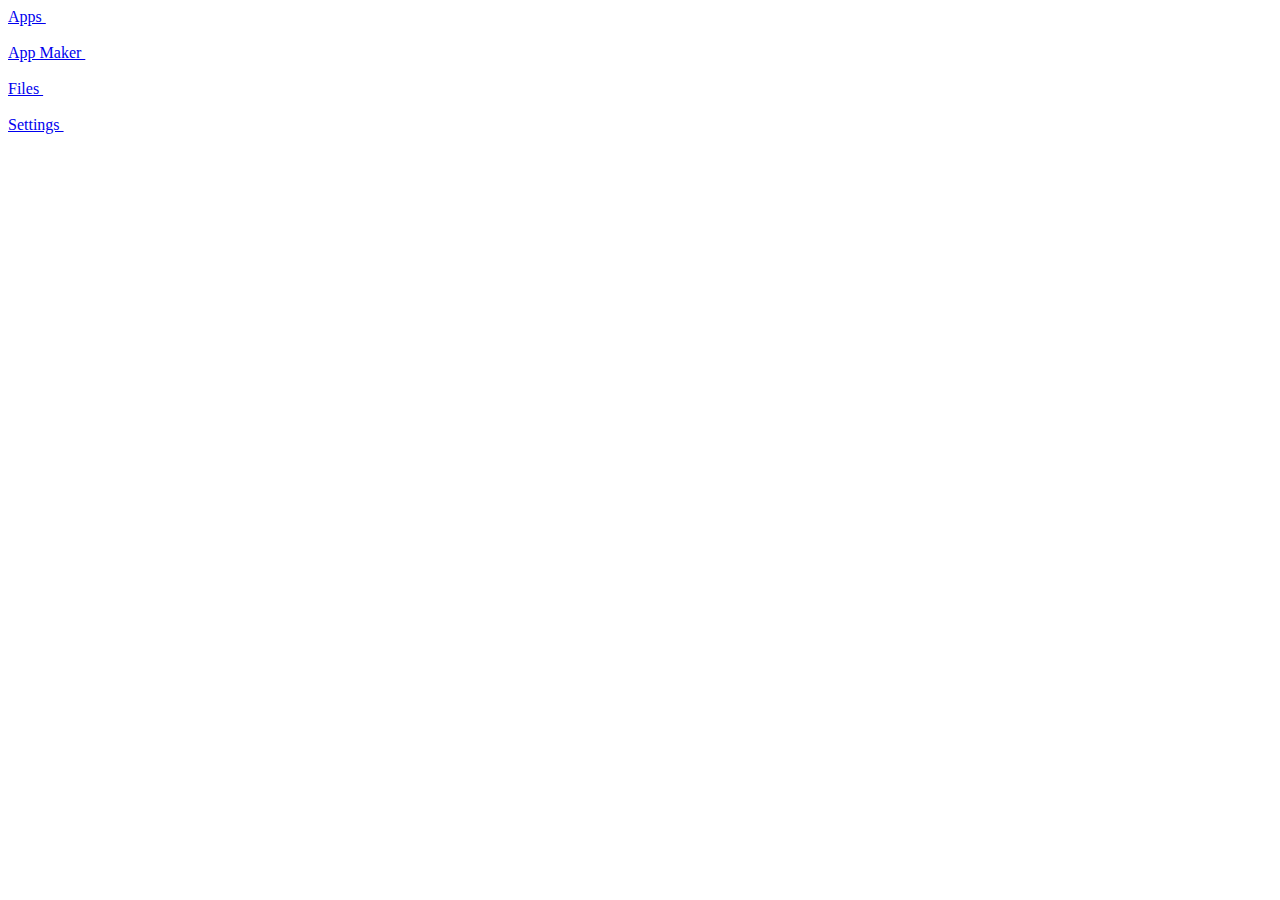
==== SOURCE/index.html @ 521ca657 "Create index.html" ====
<!DOCTYPE html>
<!--
Muffin Stack
Mink Main Menu
!-->

<head>

<link rel="stylesheet" type="text/css" href="APP/res/mink.css">
<link rel="stylesheet" type="text/css" href="APP/res/icons-white.css">
<script type="text/javascript" src="APP/res/mink.js"></script>

</head>

<style type="text/css">
</style>

<html lang="en-US">

	<body>

<div id="body">

<a href="APP/com.mink.apps/app.html">
Apps <img icon="box-3x3" />
</a>
<br /><br />

<a href="APP/com.mink.app maker/app.html">
App Maker <img icon="edit" />
</a>
<br /><br />

<a href="APP/com.mink.files/app.html">
Files <img icon="folder-open" />
</a>
<br /><br />

<a href="APP/com.mink.settings/app.html">
Settings <img icon="gear" />
</a>
<br /><br />

<a href="http://google.com/search?q=mink+cbos" style="background-color:#ffffff;width:100px;height:100px;" icon="mink">
</a>
<br /><br />

<div id="Toast-Message"></div>
</br /><br />
<br /><br />
</div>
	</body>

</html>
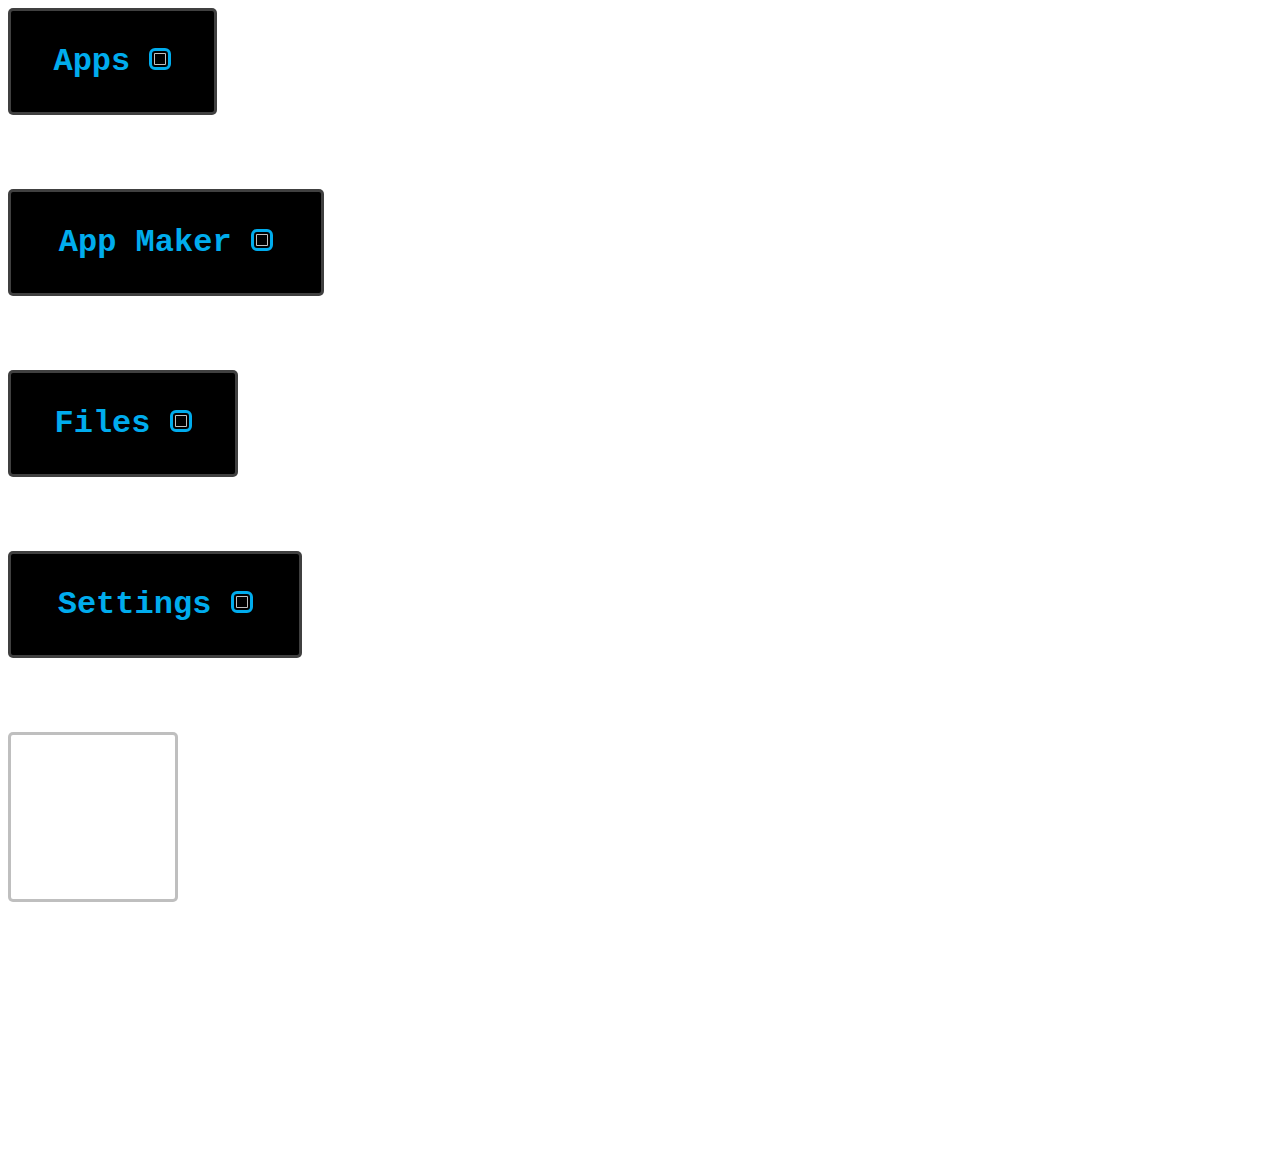
==== commit 18b271f0: "Quick update" ====
--- a/SOURCE/index.html
+++ b/SOURCE/index.html
@@ -1,54 +1,45 @@
 <!DOCTYPE html>
-<!--
-Muffin Stack
-Mink Main Menu
-!-->
+<html lang="en-US">
+	<!--
+		Muffin Stack
+		Mink Main Menu
+	!-->
 
 <head>
-
-<link rel="stylesheet" type="text/css" href="APP/res/mink.css">
-<link rel="stylesheet" type="text/css" href="APP/res/icons-white.css">
-<script type="text/javascript" src="APP/res/mink.js"></script>
-
+	<link rel="stylesheet" type="text/css" href="APP/res/mink.css">
+	<link rel="stylesheet" type="text/css" href="APP/res/icons-white.css">
+	<script type="text/javascript" src="APP/res/mink.js"></script>
+	<style type="text/css"></style>
 </head>
 
-<style type="text/css">
-</style>
+<body>
+	<div id="body">
+		<a href="APP/com.mink.apps/app.html">
+			Apps <img icon="box-3x3" />
+		</a>
+		<br /><br />
 
-<html lang="en-US">
+		<a href="APP/com.mink.app maker/app.html">
+			App Maker <img icon="edit" />
+		</a>
+		<br /><br />
 
-	<body>
+		<a href="APP/com.mink.files/app.html">
+			Files <img icon="folder-open" />
+		</a>
+		<br /><br />
 
-<div id="body">
+		<a href="APP/com.mink.settings/app.html">
+			Settings <img icon="gear" />
+		</a>
+		<br /><br />
 
-<a href="APP/com.mink.apps/app.html">
-Apps <img icon="box-3x3" />
-</a>
-<br /><br />
+		<a href="http://google.com/search?q=mink+cbos" style="background-color:#ffffff;width:100px;height:100px;" icon="mink"></a>
+		<br /><br />
 
-<a href="APP/com.mink.app maker/app.html">
-App Maker <img icon="edit" />
-</a>
-<br /><br />
-
-<a href="APP/com.mink.files/app.html">
-Files <img icon="folder-open" />
-</a>
-<br /><br />
-
-<a href="APP/com.mink.settings/app.html">
-Settings <img icon="gear" />
-</a>
-<br /><br />
-
-<a href="http://google.com/search?q=mink+cbos" style="background-color:#ffffff;width:100px;height:100px;" icon="mink">
-</a>
-<br /><br />
-
-<div id="Toast-Message"></div>
-</br /><br />
-<br /><br />
-</div>
-	</body>
-
+		<div id="Toast-Message"></div>
+		</br /><br />
+		<br /><br />
+	</div>
+</body>
 </html>
--- a/SOURCE/APP/res/mink.css
+++ b/SOURCE/APP/res/mink.css
@@ -0,0 +1,180 @@
+/*
+Rose Garden Basic
+*/
+
+@font-face
+{
+font-family:ues;
+src:url(ues.ttf);
+}
+
+@font-face
+{
+font-family:michroma;
+src:url(michroma.ttf);
+}
+
+body
+{
+font-family:michroma,monoaco,monospace;
+color:#000000;
+background-color:#ffffff;
+width:100%;
+height:100%;
+font-size:2em;
+text-align:left;
+font-weight:bold;
+}
+
+button,[type=submit]
+{
+color:#000000;
+background-color:#00aced;
+border-style:solid;
+border-radius:5px;
+border-color:#00aced;
+}
+
+a,a:link,a:visited
+{
+color:#00aced;
+background-color:#000000;
+text-decoration:none;
+display:table-cell;
+text-align:center;
+width:90%;
+padding:1em;
+border-style:solid;
+border-radius:5px;
+border-color:rgba(128, 128, 128, 0.5);
+}
+/*
+[app]
+{
+color:#000000;
+background-color:rgba(0, 0, 0, 0);
+border-style:solid;
+border-radius:5px;
+border-color:#000000;
+display:table-cell;
+}
+*/
+
+#body
+{
+min-height:100%;
+height:auto;
+width:100%;
+}
+
+.button
+{
+float:right;
+border-color:#00aced;
+}
+
+.import-audio
+{
+background:url('audio.png');
+background-size:contain;
+z-index:9;
+}
+
+.import-video
+{
+width:100%;
+height:70%;
+background:url('video.png');
+background-size:contain;
+z-index:9;
+}
+
+textarea,[type=text]
+{
+background-color:#888888;
+color:#000000;
+border-style:solid;
+border-color:#00aced;
+}
+
+[type=password]
+{
+background-color:#00aced;
+color:#000000;
+border-style:solid;
+border-color:#000000;
+}
+
+[type=radio],[type=checkbox]
+{
+opacity:1;
+z-index:29;
+}
+
+.overlay-input
+{
+display:inline-block;
+position:relative;
+left:0;
+height:1em;
+width:1em;
+background-color:#888888;
+border-style:solid;
+border-radius:1em;
+}
+
+[type=checkbox]>.overlay-input
+{
+background-color:#ff0000;
+}
+
+select
+{
+background-color:#000000;
+color:#00aced;
+}
+
+[icon]
+{
+border-style:solid;
+border-radius:6px;
+border-color:#00aced;
+}
+
+.lock
+{
+background:url('lock.png');
+background-size:contain;
+}
+
+.unlock
+{
+background:url('unlock.png');
+background-size:contain;
+}
+
+#Toast-Message
+{
+margin-bottom:30px;
+margin-left:10%;
+max-width:80%;
+color:#ffffff;
+background-color:#000000;
+z-index:9;
+position:fixed;
+text-align:left;
+border-style:solid;
+border-color:#000000;
+border-radius:12px;
+visibility:hidden;
+}
+
+iframe
+{
+border-style:solid;
+max-width:95%;
+width:95%;
+max-height:90%;
+height:80%;
+border-color:#000000;
+}
--- a/SOURCE/APP/res/icons-white.css
+++ b/SOURCE/APP/res/icons-white.css
@@ -0,0 +1,1161 @@
+[icon-table],[icon-holder]
+{
+display:table;
+}
+
+[icon]
+{
+color:rgba(0,0,0,0);
+background-repeat:no-repeat;
+/*display:table-cell;*/
+background-color:000;
+padding:2px;
+width:12px;
+height:12px;
+}
+
+[icon*="mink"],[icon*="logo"]
+{
+background:url('mink-blue.png');
+background-size:contain;
+}
+
+[icon*="mink-white"],[icon*="logo-white"]
+{
+background:url('mink-white.png');
+background-size:contain;
+}
+
+[icon*="mink-orange"],[icon*="logo-orange"]
+{
+background:url('mink-orange.png');
+background-size:contain;
+}
+
+[icon*="mink-black"],[icon*="logo-black"]
+{
+background:url('mink-black.png');
+background-size:contain;
+}
+
+[icon*="mink-purple"],[icon*="logo-purple"]
+{
+background:url('mink-purple.png');
+background-size:contain;
+}
+
+[icon*="martini"],[icon*="drink"],[icon*="0"]
+{
+/*Martini*/
+left:0px;
+background:url('icons-white.png') 0px 0px;
+}
+
+[icon*="music"],[icon*="1"]
+{
+/*Music*/
+left:23px;
+background:url('icons-white.png') -23px 0px;
+}
+
+[icon*="search"],[icon*="2"]
+{
+/*Search*/
+left:47px;
+background:url('icons-white.png') -47px 0px;
+}
+
+[icon*="e-mail"],[icon*="3"]
+{
+/*e-mail*/
+left:71px;
+background:url('icons-white.png') -71px 0px;
+}
+
+[icon*="heart"],[icon*="4"]
+{
+/*Heart*/
+left:95px;
+background:url('icons-white.png') -95px 0px;
+}
+
+[icon*="star-active"],[icon*="5"]
+{
+/*Active Star*/
+left:119px;
+background:url('icons-white.png') -119px 0px;
+}
+
+[icon*="star-inactive"],[icon*="6"]
+{
+/*Inactive Star*/
+left:143px;
+background:url('icons-white.png') -143px 0px;
+}
+
+[icon*="person"],[icon*="7"]
+{
+/*Person*/
+left:167px;
+background:url('icons-white.png') -167px 0px;
+}
+
+[icon*="film"],[icon*="8"]
+{
+/*Video*/
+left:191px;
+background:url('icons-white.png') -191px 0px;
+}
+
+[icon*="box-2x2"],[icon*="9"]
+{
+/*2x2 box*/
+left:215px;
+background:url('icons-white.png') -215px 0px;
+}
+
+[icon*="box-3x3"],[icon*="10"]
+{
+/*3x3 box*/
+left:239px;
+background:url('icons-white.png') -239px 0px;
+}
+
+[icon*="list"],[icon*="11"]
+{
+/*List*/
+left:263px;
+background:url('icons-white.png') -263px 0px;
+}
+
+[icon*="true"],[icon*="12"]
+{
+/*Confirm*/
+left:288px;
+background:url('icons-white.png') -288px 0px;
+}
+
+[icon*="false"],[icon*="13"]
+{
+/*Deny*/
+left:311px;
+background:url('icons-white.png') -311px 0px;
+}
+
+[icon*="zoom-in"],[icon*="14"]
+{
+/*Zoom-in*/
+left:335px;
+background:url('icons-white.png') -335px 0px;
+}
+
+[icon*="zoom-out"],[icon*="15"]
+{
+/*Zoom-out*/
+left:359px;
+background:url('icons-white.png') -359px 0px;
+}
+
+[icon*="power"],[icon*="power-button"],[icon*="16"]
+{
+/*Power*/
+left:383px;
+background:url('icons-white.png') -383px 0px;
+}
+
+[icon*="signal"],[icon*="signal-bar"],[icon*="17"]
+{
+/*Signal bar*/
+left:407px;
+background:url('icons-white.png') -407px 0px;
+}
+
+[icon*="settings"],[icon*="gear"],[icon*="18"]
+{
+/*Settings*/
+left:431px;
+background:url('icons-white.png') -431px 0px;
+}
+
+[icon*="trash"],[icon*="delete"],[icon*="19"]
+{
+/*Trash*/
+left:454px;
+background:url('icons-white.png') -454px 0px;
+}
+
+/*--------------------------*/
+
+[icon*="home"],[icon*="20"]
+{
+/*Home*/
+left:0px;
+bottom:23px;
+background:url('icons-white.png') 0px -23px;
+}
+
+[icon*="page"],[icon*="folded-page"],[icon*="21"]
+{
+/*Page*/
+left:23px;
+bottom:23px;
+background:url('icons-white.png') -23px -23px;
+}
+
+[icon*="clock"],[icon*="22"]
+{
+/*Clock*/
+left:47px;
+bottom:23px;
+background:url('icons-white.png') -47px -23px;
+}
+
+[icon*="road"],[icon*="23"]
+{
+/*Road*/
+left:71px;
+bottom:23px;
+background:url('icons-white.png') -71px -23px;
+}
+
+[icon*="save"],[icon*="24"]
+{
+/*Download*/
+left:95px;
+bottom:23px;
+background:url('icons-white.png') -95px -23px;
+}
+
+[icon*="download-encircled"],[icon*="25"]
+{
+/*Download*/
+left:119px;
+bottom:23px;
+background:url('icons-white.png') -119px -23px;
+}
+
+[icon*="upload-encircled"],[icon*="26"]
+{
+/*Upload*/
+left:143px;
+bottom:23px;
+background:url('icons-white.png') -143px -23px;
+}
+
+[icon*="bin"],[icon*="27"]
+{
+/*Bin*/
+left:167px;
+bottom:23px;
+background:url('icons-white.png') -167px -23px;
+}
+[icon*="triangle-encircled"],[icon*="28"]
+{
+/*Play*/
+left:191px;
+bottom:23px;
+background:url('icons-white.png') -191px -23px;
+}
+
+[icon*="redo"],[icon*="29"]
+{
+/*Redo*/
+left:215px;
+bottom:23px;
+background:url('icons-white.png') -215px -23px;
+}
+
+[icon*="refresh"],[icon*="30"]
+{
+/*Refresh*/
+left:239px;
+bottom:23px;
+background:url('icons-white.png') -239px -23px;
+}
+
+[icon*="list"],[icon*="31"]
+{
+/*List*/
+left:263px;
+bottom:23px;
+background:url('icons-white.png') -263px -23px;
+}
+
+[icon*="pad-lock"],[icon*="32"]
+{
+/*Lock*/
+left:288px;
+bottom:23px;
+background:url('icons-white.png') -288px -23px;
+}
+
+[icon*="flag"],[icon*="33"]
+{
+/*Flag*/
+left:311px;
+bottom:23px;
+background:url('icons-white.png') -311px -23px;
+}
+
+[icon*="headphones"],[icon*="listen"],[icon*="34"]
+{
+/*Headphones*/
+left:335px;
+bottom:23px;
+background:url('icons-white.png') -335px -23px;
+}
+
+[icon*="mute"],[icon*="35"]
+{
+/*Mute*/
+left:359px;
+bottom:23px;
+background:url('icons-white.png') -359px -23px;
+}
+
+[icon*="volume-down"],[icon*="36"]
+{
+/*Volume down*/
+left:383px;
+bottom:23px;
+background:url('icons-white.png') -383px -23px;
+}
+
+[icon*="volume-up"],[icon*="37"]
+{
+/*Volume up*/
+left:407px;
+bottom:23px;
+background:url('icons-white.png') -407px -23px;
+}
+
+[icon*="QR"],[icon*="38"]
+{
+/*qr*/
+left:431px;
+bottom:23px;
+background:url('icons-white.png') -431px -23px;
+}
+
+[icon*="barcode"],[icon*="39"]
+{
+/*barcode*/
+left:454px;
+bottom:23px;
+background:url('icons-white.png') -454px -23px;
+}
+
+/*--------------------------*/
+
+[icon*="single-tag"],[icon*="40"]
+{
+/*tag*/
+left:0px;
+bottom:47px;
+background:url('icons-white.png') 0px -47px;
+}
+
+[icon*="double-tag"],[icon*="41"]
+{
+/*tag over tag*/
+left:23px;
+bottom:47px;
+background:url('icons-white.png') -23px -47px;
+}
+
+[icon*="book"],[icon*="42"]
+{
+/*book*/
+left:47px;
+bottom:47px;
+background:url('icons-white.png') -47px -47px;
+}
+
+[icon*="book-mark"],[icon*="bookmark"],[icon*="43"]
+{
+/*bookmark*/
+left:71px;
+bottom:47px;
+background:url('icons-white.png') -71px -47px;
+}
+
+[icon*="print"],[icon*="44"]
+{
+/*printer*/
+left:95px;
+bottom:47px;
+background:url('icons-white.png') -95px -47px;
+}
+
+[icon*="camera"],[icon*="45"]
+{
+/*camera*/
+left:119px;
+bottom:47px;
+background:url('icons-white.png') -119px -47px;
+}
+
+[icon*="text"],[icon*="alpha"],[icon*="46"]
+{
+/*A*/
+left:143px;
+bottom:47px;
+background:url('icons-white.png') -143px -47px;
+}
+
+[icon*="bold"],[icon*="bolded"],[icon*="47"]
+{
+/*B*/
+left:167px;
+bottom:47px;
+background:url('icons-white.png') -167px -47px;
+}
+
+[icon*="italics"],[icon*="italicized"],[icon*="48"]
+{
+/*I*/
+left:191px;
+bottom:47px;
+background:url('icons-white.png') -191px -47px;
+}
+
+[icon*="font-size"],[icon*="font-height"],[icon*="49"]
+{
+/*height*/
+left:215px;
+bottom:47px;
+background:url('icons-white.png') -215px -47px;
+}
+
+[icon*="font-width"],[icon*="50"]
+{
+/*widtg*/
+left:239px;
+bottom:47px;
+background:url('icons-white.png') -239px -47px;
+}
+
+[icon*="align-left"],[icon*="51"]
+{
+/*align left*/
+left:263px;
+bottom:47px;
+background:url('icons-white.png') -263px -47px;
+}
+
+[icon*="align-center"],[icon*="52"]
+{
+/*align to center*/
+left:288px;
+bottom:47px;
+background:url('icons-white.png') -288px -47px;
+}
+
+[icon*="align-right"],[icon*="53"]
+{
+/*alihn right*/
+left:311px;
+bottom:47px;
+background:url('icons-white.png') -311px -47px;
+}
+
+[icon*="align-none"],[icon*="54"]
+{
+/*no align*/
+left:335px;
+bottom:47px;
+background:url('icons-white.png') -335px -47px;
+}
+
+[icon*="form"],[icon*="55"]
+{
+/*list*/
+left:359px;
+bottom:47px;
+background:url('icons-white.png') -359px -47px;
+}
+
+[icon*="margin-right"],[icon*="56"]
+{
+/*push margin right*/
+left:383px;
+bottom:47px;
+background:url('icons-white.png') -383px -47px;
+}
+
+[icon*="margin-left"],[icon*="57"]
+{
+/*push margin left*/
+left:407px;
+bottom:47px;
+background:url('icons-white.png') -407px -47px;
+}
+
+[icon*="video"],[icon*="58"]
+{
+/*video*/
+left:431px;
+bottom:47px;
+background:url('icons-white.png') -431px -47px;
+}
+
+[icon*="gallery"],[icon*="59"]
+{
+/*gallery*/
+left:454px;
+bottom:47px;
+background:url('icons-white.png') -454px -47px;
+}
+
+/*--------------------------*/
+
+[icon*="edit"],[icon*="60"]
+{
+/*pencil*/
+left:0px;
+bottom:71px;
+background:url('icons-white.png') 0px -71px;
+}
+
+[icon*="location"],[icon*="61"]
+{
+/*loction*/
+left:23px;
+bottom:71px;
+background:url('icons-white.png') -23px -71px;
+}
+
+[icon*="contrast"],[icon*="half-circle"],[icon*="62"]
+{
+/*contrast*/
+left:47px;
+bottom:71px;
+background:url('icons-white.png') -47px -71px;
+}
+
+[icon*="saturation"],[icon*="drop"],[icon*="63"]
+{
+/*drop*/
+left:71px;
+bottom:71px;
+background:url('icons-white.png') -71px -71px;
+}
+
+[icon*="pencil-boxed"],[icon*="64"]
+{
+/*boxed in pencil*/
+left:95px;
+bottom:71px;
+background:url('icons-white.png') -95px -71px;
+}
+
+[icon*="export"],[icon*="arr-boxed"],[icon*="65"]
+{
+/*export*/
+left:119px;
+bottom:71px;
+background:url('icons-white.png') -119px -71px;
+}
+
+[icon*="confirm"],[icon*="66"]
+{
+/*[✔]*/
+left:143px;
+bottom:71px;
+background:url('icons-white.png') -143px -71px;
+}
+
+[icon*="pan"],[icon*="compass"],[icon*="67"]
+{
+/*pan*/
+left:167px;
+bottom:71px;
+background:url('icons-white.png') -167px -71px;
+}
+
+[icon*="skip-back-track"],[icon*="bar-arr"],[icon*="68"]
+{
+/*∣◀*/
+left:191px;
+bottom:71px;
+background:url('icons-white.png') -191px -71px;
+}
+
+[icon*="skip-back"],[icon*="bar-double-arr"],[icon*="69"]
+{
+/*∣◀◀*/
+left:215px;
+bottom:71px;
+background:url('icons-white.png') -215px -71px;
+}
+
+[icon*="seek-back"],[icon*="70"]
+{
+/*◀◀*/
+left:239px;
+bottom:71px;
+background:url('icons-white.png') -239px -71px;
+}
+
+[icon*="play"],[icon*="71"]
+{
+/*▶*/
+left:263px;
+bottom:71px;
+background:url('icons-white.png') -263px -71px;
+}
+
+[icon*="pause"],[icon*="72"]
+{
+/*∣∣*/
+left:288px;
+bottom:71px;
+background:url('icons-white.png') -288px -71px;
+}
+
+[icon*="stop"],[icon*="73"]
+{
+/*∷*/
+left:311px;
+bottom:71px;
+background:url('icons-white.png') -311px -71px;
+}
+
+[icon*="seek-forward"],[icon*="74"]
+{
+/*▶▶*/
+left:335px;
+bottom:71px;
+background:url('icons-white.png') -335px -71px;
+}
+
+[icon*="skip-forward"],[icon*="75"]
+{
+/*▶∣*/
+left:359px;
+bottom:71px;
+background:url('icons-white.png') -359px -71px;
+}
+
+[icon*="skip-track-forward"],[icon*="76"]
+{
+/*▶∣*/
+left:383px;
+bottom:71px;
+background:url('icons-white.png') -383px -71px;
+}
+
+[icon*="eject"],[icon*="77"]
+{
+/*eject*/
+left:407px;
+bottom:71px;
+background:url('icons-white.png') -407px -71px;
+}
+
+[icon*="scroll-left"],[icon*="78"]
+{
+/*left*/
+left:431px;
+bottom:71px;
+background:url('icons-white.png') -431px -71px;
+}
+
+[icon*="scroll-right"],[icon*="79"]
+{
+/*right*/
+left:454px;
+bottom:71px;
+background:url('icons-white.png') -454px -71px;
+}
+
+/*--------------------------*/
+
+[icon*="append"],[icon*="80"]
+{
+/*add on*/
+left:0px;
+bottom:95px;
+background:url('icons-white.png') 0px -95px;
+}
+
+[icon*="remove"],[icon*="81"]
+{
+/*remove*/
+left:23px;
+bottom:95px;
+background:url('icons-white.png') -23px -95px;
+}
+
+[icon*="stop"],[icon*="82"]
+{
+/*cancek*/
+left:47px;
+bottom:95px;
+background:url('icons-white.png') -47px -95px;
+}
+
+[icon*="sure"],[icon*="83"]
+{
+/*ok*/
+left:71px;
+bottom:95px;
+background:url('icons-white.png') -71px -95px;
+}
+
+[icon*="help"],[icon*="84"]
+{
+/*(?)*/
+left:95px;
+bottom:95px;
+background:url('icons-white.png') -95px -95px;
+}
+
+[icon*="info"],[icon*="85"]
+{
+/*(i)*/
+left:119px;
+bottom:95px;
+background:url('icons-white.png') -119px -95px;
+}
+
+[icon*="pin-point"],[icon*="86"]
+{
+/*pinpoint*/
+left:143px;
+bottom:95px;
+background:url('icons-white.png') -143px -95px;
+}
+
+[icon*="deny"],[icon*="87"]
+{
+/*x ✘*/
+left:167px;
+bottom:95px;
+background:url('icons-white.png') -167px -95px;
+}
+
+[icon*="accept"],[icon*="88"]
+{
+/*check ✔*/
+left:191px;
+bottom:95px;
+background:url('icons-white.png') -191px -95px;
+}
+
+[icon*="cancel-encircled"],[icon*="89"]
+{
+/*cancel*/
+left:215px;
+bottom:95px;
+background:url('icons-white.png') -215px -95px;
+}
+
+[icon*="left-arr"],[icon*="90"]
+{
+/*right*/
+left:239px;
+bottom:95px;
+background:url('icons-white.png') -239px -95px;
+}
+
+[icon*="right-arr"],[icon*="91"]
+{
+/*left*/
+left:263px;
+bottom:95px;
+background:url('icons-white.png') -263px -95px;
+}
+
+[icon*="up-arr"],[icon*="92"]
+{
+/*up*/
+left:288px;
+bottom:95px;
+background:url('icons-white.png') -288px -95px;
+}
+
+[icon*="down-arr"],[icon*="93"]
+{
+/*down*/
+left:311px;
+bottom:95px;
+background:url('icons-white.png') -311px -95px;
+}
+
+[icon*="flash"],[icon*="94"]
+{
+/*arrow over*/
+left:335px;
+bottom:95px;
+background:url('icons-white.png') -335px -95px;
+}
+
+
+
+[icon*="size-up-diagonally"],[icon*="95"]
+{
+/*size*/
+left:359px;
+bottom:95px;
+background:url('icons-white.png') -359px -95px;
+}
+
+[icon*="size-down-diagonally"],[icon*="96"]
+{
+/*size*/
+left:383px;
+bottom:95px;
+background:url('icons-white.png') -383px -95px;
+}
+
+[icon*="add"],[icon*="97"]
+{
+/*add*/
+left:407px;
+bottom:95px;
+background:url('icons-white.png') -407px -95px;
+}
+
+[icon*="subract"],[icon*="sub"],[icon*="98"]
+{
+/*subtract*/
+left:431px;
+bottom:95px;
+background:url('icons-white.png') -431px -95px;
+}
+
+[icon*="multiply"],[icon*="mul"],[icon*="asterisk"],[icon*="99"]
+{
+/*multiply*/
+left:454px;
+bottom:95px;
+background:url('icons-white.png') -454px -95px;
+}
+
+/*--------------------------*/
+
+[icon*="error"],[icon*="alert"],[icon*="100"]
+{
+/*error*/
+left:0px;
+bottom:119px;
+background:url('icons-white.png') -0px -119px;
+}
+
+[icon*="gift"],[icon*="present"],[icon*="101"]
+{
+/*gift*/
+left:23px;
+bottom:119px;
+background:url('icons-white.png') -23px -119px;
+}
+
+[icon*="leaf"],[icon*="eco"],[icon*="102"]
+{
+/*leaf*/
+left:47px;
+bottom:119px;
+background:url('icons-white.png') -47px -119px;
+}
+
+[icon*="fire"],[icon*="103"]
+{
+/*fire*/
+left:71px;
+bottom:119px;
+background:url('icons-white.png') -71px -119px;
+}
+
+[icon*="viewable"],[icon*="eye"],[icon*="104"]
+{
+/*view*/
+left:95px;
+bottom:119px;
+background:url('icons-white.png') -95px -119px;
+}
+
+[icon*="hidden"],[icon*="private"],[icon*="105"]
+{
+/*hidden*/
+left:119px;
+bottom:119px;
+background:url('icons-white.png') -119px -119px;
+}
+
+[icon*="important"],[icon*="notice"],[icon*="106"]
+{
+/*/!\*/
+left:143px;
+bottom:119px;
+background:url('icons-white.png') -143px -119px;
+}
+
+[icon*="airplane"],[icon*="107"]
+{
+/*airplane*/
+left:167px;
+bottom:119px;
+background:url('icons-white.png') -167px -119px;
+}
+
+[icon*="calendar"],[icon*="plan"],[icon*="108"]
+{
+/*calendar*/
+left:191px;
+bottom:119px;
+background:url('icons-white.png') -191px -119px;
+}
+
+[icon*="shuffle"],[icon*="intertwined-arr"],[icon*="109"]
+{
+/*shuffle*/
+left:215px;
+bottom:119px;
+background:url('icons-white.png') -215px -119px;
+}
+
+[icon*="chat"],[icon*="message-box"],[icon*="110"]
+{
+/*chat*/
+left:239px;
+bottom:119px;
+background:url('icons-white.png') -239px -119px;
+}
+
+[icon*="magnet"],[icon*="u-magnet"],[icon*="111"]
+{
+/*magnet*/
+left:263px;
+bottom:119px;
+background:url('icons-white.png') -268px -119px;
+}
+
+[icon*="scroll-up"],[icon*="112"]
+{
+/*up*/
+left:288px;
+bottom:119px;
+background:url('icons-white.png') -288px -119px;
+}
+
+[icon*="scroll-down"],[icon*="113"]
+{
+/*down*/
+left:311px;
+bottom:119px;
+background:url('icons-white.png') -311px -119px;
+}
+
+[icon*="repeat"],[icon*="repeat-boxed"],[icon*="114"]
+{
+/*repeat*/
+left:335px;
+bottom:119px;
+background:url('icons-white.png') -335px -119px;
+}
+
+[icon*="shop"],[icon*="cart"],[icon*="store"],[icon*="115"]
+{
+/*cart*/
+left:359px;
+bottom:119px;
+background:url('icons-white.png') -359px -119px;
+}
+
+[icon*="folder-closed"],[icon*="116"]
+{
+/*folder*/
+left:383px;
+bottom:119px;
+background:url('icons-white.png') -383px -119px;
+}
+
+[icon*="folder-open"],[icon*="117"]
+{
+/*folder*/
+left:407px;
+bottom:119px;
+background:url('icons-white.png') -407px -119px;
+}
+
+[icon*="size-up-vertical"],[icon*="118"]
+{
+/*size*/
+left:431px;
+bottom:119px;
+background:url('icons-white.png') -431px -119px;
+}
+
+[icon*="size-up-horizontal"],[icon*="119"]
+{
+/*size*/
+left:454px;
+bottom:119px;
+background:url('icons-white.png') -454px -119px;
+}
+
+/*--------------------------*/
+
+[icon*="memory"],[icon*="120"]
+{
+/**/
+left:0px;
+bottom:143px;
+background:url('icons-white.png') 0px -143px;
+}
+
+[icon*="megaphone"],[icon*="121"]
+{
+/*megaphone*/
+left:23px;
+bottom:143px;
+background:url('icons-white.png') -23px -143px;
+}
+
+[icon*="alarm"],[icon*="122"]
+{
+/*alarm*/
+left:47px;
+bottom:143px;
+background:url('icons-white.png') -47px -143px;
+}
+
+[icon*="brighten"],[icon*="sun"],[icon*="123"]
+{
+/*brighten*/
+left:71px;
+bottom:143px;
+background:url('icons-white.png') -71px -143px;
+}
+
+[icon*="like"],[icon*="thumbs-up"],[icon*="124"]
+{
+/*like*/
+left:95px;
+bottom:143px;
+background:url('icons-white.png') -95px -143px;
+}
+
+[icon*="dislike"],[icon*="thumbs-down"],[icon*="125"]
+{
+/*dislike*/
+left:119px;
+bottom:143px;
+background:url('icons-white.png') -119px -143px;
+}
+
+[icon*="point-right"],[icon*="126"]
+{
+/*right*/
+left:143px;
+bottom:143px;
+background:url('icons-white.png') -143px -143px;
+}
+
+[icon*="point-left"],[icon*="127"]
+{
+/*left*/
+left:167px;
+bottom:143px;
+background:url('icons-white.png') -167px -143px;
+}
+
+[icon*="point-up"],[icon*="128"]
+{
+/*up*/
+left:191px;
+bottom:143px;
+background:url('icons-white.png') -191px -143px;
+}
+
+[icon*="point-down"],[icon*="129"]
+{
+/*down*/
+left:215px;
+bottom:143px;
+background:url('icons-white.png') -215px -143px;
+}
+
+[icon*="right-arr-encircled"],[icon*="130"]
+{
+/*right*/
+left:239px;
+bottom:143px;
+background:url('icons-white.png') -239px -143px;
+}
+
+[icon*="left-arr-encircled"],[icon*="131"]
+{
+/*left*/
+left:263px;
+bottom:143px;
+background:url('icons-white.png') -263px -143px;
+}
+
+[icon*="up-arr-encircled"],[icon*="132"]
+{
+/*up*/
+left:288px;
+bottom:143px;
+background:url('icons-white.png') -288px -143px;
+}
+
+[icon*="down-arr-encircled"],[icon*="133"]
+{
+/*down*/
+left:311px;
+bottom:143px;
+background:url('icons-white.png') -311px -143px;
+}
+
+[icon*="globe"],[icon*="world"],[icon*="web"],[icon*="134"]
+{
+/*globe*/
+left:335px;
+bottom:143px;
+background:url('icons-white.png') -335px -143px;
+}
+
+[icon*="wrench"],[icon*="135"]
+{
+/*wrench*/
+left:359px;
+bottom:143px;
+background:url('icons-white.png') -359px -143px;
+}
+
+[icon*="stats"],[icon*="136"]
+{
+/*stats*/
+left:383px;
+bottom:143px;
+background:url('icons-white.png') -383px -143px;
+}
+
+[icon*="funnel"],[icon*="137"]
+{
+/*funnel*/
+left:407px;
+bottom:143px;
+background:url('icons-white.png') -407px -143px;
+}
+
+[icon*="briefcase"],[icon*="case"],[icon*="138"]
+{
+/*case*/
+left:431px;
+bottom:143px;
+background:url('icons-white.png') -431px -143px;
+}
+
+[icon*="crop"],[icon*="139"]
+{
+/*crop*/
+left:454px;
+bottom:143px;
+background:url('icons-white.png') -454px -143px;
+}
+
+
+/* END of icons-white.xss */
